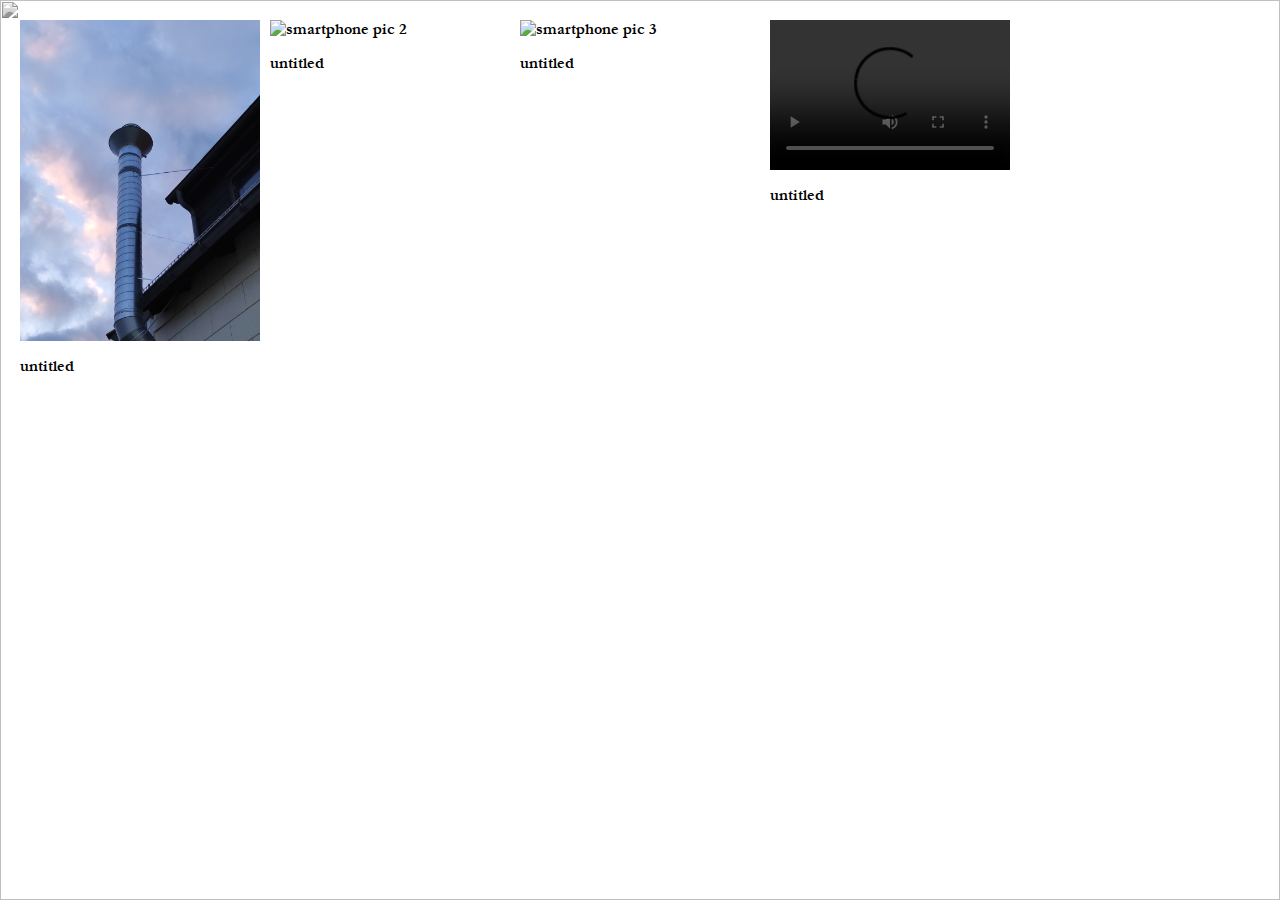
==== folders/untitled_1.html @ b6660e3a "added main structure and func" ====
<!DOCTYPE html>
<html lang="en">
  <head>
    <meta charset="UTF-8" />
    <meta name="viewport" content="width=device-width, initial-scale=1.0" />
    <title>Smartphone Pics Grid</title>
    <link rel="stylesheet" href="untitled_styles.css" />
    <script src="untitled_script.js"></script>
  </head>
  <body>
    <img id="bg" src="../assets/photos/background.png" />
    <div class="grid-container">
      <div class="grid-item">
        <img
          src="../assets/photos/untitled 1/1707384865710.jpg"
          alt="Smartphone Pic 1"
        />
        <p class="filename" ondblclick="makeFileNameEditable(this)">untitled</p>
      </div>
      <div class="grid-item">
        <img
          src="../assets/photos/untitled 1/1707384865899.jpg"
          alt="Smartphone Pic 2"
        />
        <p class="filename" ondblclick="makeFileNameEditable(this)">untitled</p>
      </div>
      <div class="grid-item">
        <img
          src="../assets/photos/untitled 1/1707384865944.jpg"
          alt="Smartphone Pic 3"
        />
        <p class="filename" ondblclick="makeFileNameEditable(this)">untitled</p>
      </div>
      <div class="grid-item">
        <video autoplay controls>
          <source src="../assets/photos/untitled 1/VID_20231220_205647.mp4" />
        </video>
        <p class="filename" ondblclick="makeFileNameEditable(this)">untitled</p>
      </div>
      <!-- Add more grid items with smartphone pics as needed -->
    </div>
  </body>
</html>
---- folders/untitled_styles.css ----
@font-face {
    font-family: "Garamond";
    src:
      url("../assets/font/GARABD.TTF");
    font-weight: regular;
  }

body {
    font-family: "Garamond";
    margin: 0;
    padding: 0;
    overflow: hidden;
    text-transform: lowercase;
}

#bg {
    position: absolute;
    width: 100%;
    height: 100%;
    object-fit: cover;
    z-index: -1;
    filter: grayscale(1);
  }

.grid-container {
    display: grid;
    grid-template-columns: repeat(auto-fill, minmax(200px, 1fr));
    gap: 10px;
    padding: 20px;
  }
  
  .grid-item {
    overflow: hidden;
  }
  
  .grid-item img {
    width: 100%;
    height: auto;
    display: block;
    transition: transform 0.3s ease;
  }

  .grid-item video {
    width: 100%;
    height: auto;
    display: block;
    transition: transform 0.3s ease;
  }
  
  .grid-item img:hover {
  }

  #filename {
    margin-top: 5px;
    font-size: 16px;
  }

  #filename:hover {
    cursor: text;
  }
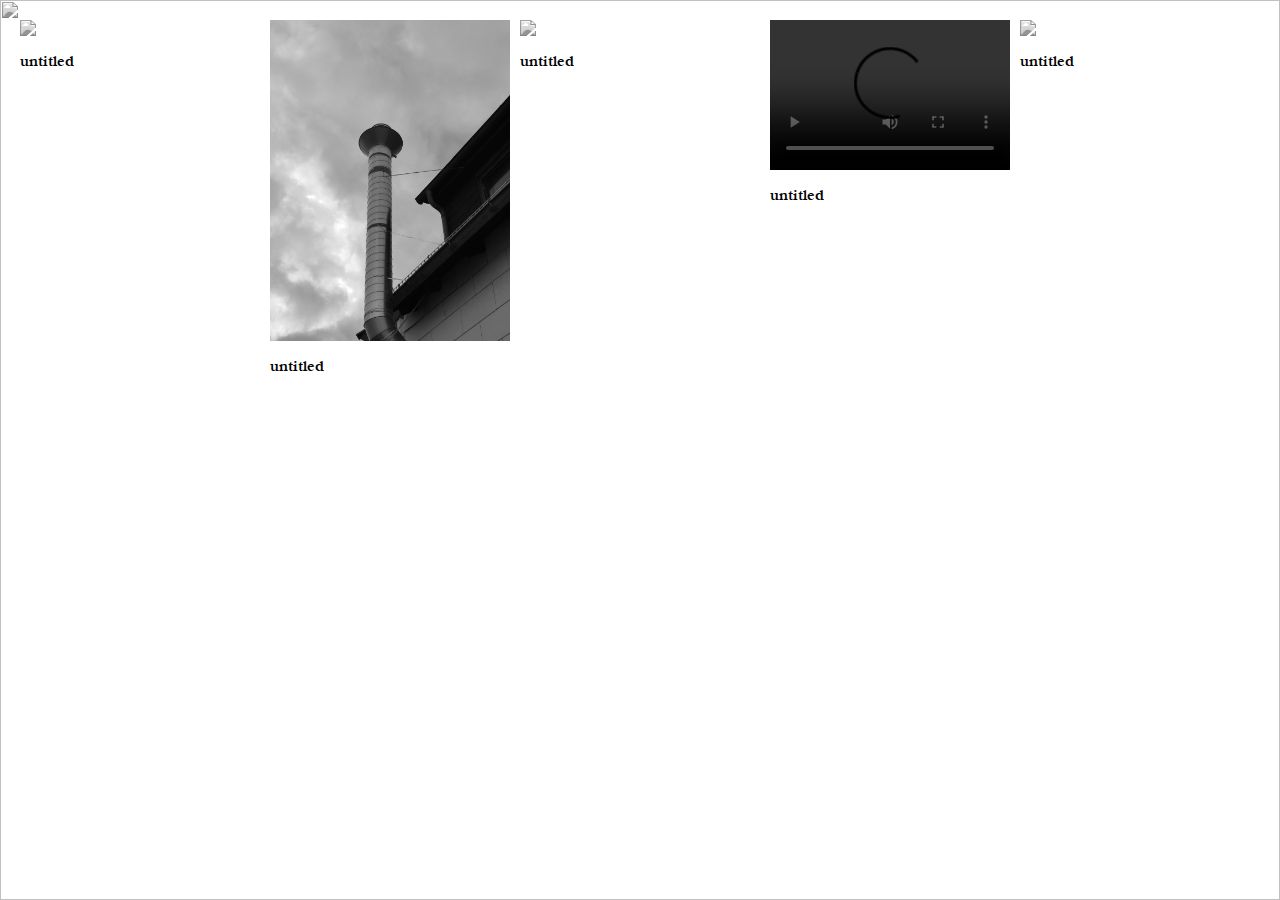
==== commit 36ac39d2: "adjustment" ====
--- a/folders/untitled_1.html
+++ b/folders/untitled_1.html
@@ -3,7 +3,11 @@
   <head>
     <meta charset="UTF-8" />
     <meta name="viewport" content="width=device-width, initial-scale=1.0" />
-    <title>Smartphone Pics Grid</title>
+    <title>
+      <!DOCTYPE html> <html lang="en"> <head> <meta charset="UTF-8" /> <meta
+      name="viewport" content="width=device-width, initial-scale=1.0" />
+      <title>untitled
+    </title>
     <link rel="stylesheet" href="untitled_styles.css" />
     <script src="untitled_script.js"></script>
   </head>
@@ -11,30 +15,25 @@
     <img id="bg" src="../assets/photos/background.png" />
     <div class="grid-container">
       <div class="grid-item">
-        <img
-          src="../assets/photos/untitled 1/1707384865710.jpg"
-          alt="Smartphone Pic 1"
-        />
+        <img src="../assets/photos/untitled 1/untitled_1_1.jpg" />
         <p class="filename" ondblclick="makeFileNameEditable(this)">untitled</p>
       </div>
       <div class="grid-item">
-        <img
-          src="../assets/photos/untitled 1/1707384865899.jpg"
-          alt="Smartphone Pic 2"
-        />
+        <img src="../assets/photos/untitled 1/untitled_1_2.jpg" />
         <p class="filename" ondblclick="makeFileNameEditable(this)">untitled</p>
       </div>
       <div class="grid-item">
-        <img
-          src="../assets/photos/untitled 1/1707384865944.jpg"
-          alt="Smartphone Pic 3"
-        />
+        <img src="../assets/photos/untitled 1/untitled_1_3.jpg" />
         <p class="filename" ondblclick="makeFileNameEditable(this)">untitled</p>
       </div>
       <div class="grid-item">
-        <video autoplay controls>
-          <source src="../assets/photos/untitled 1/VID_20231220_205647.mp4" />
+        <video controls>
+          <source src="../assets/photos/untitled 1/untitled_1_5.mp4" />
         </video>
+        <p class="filename" ondblclick="makeFileNameEditable(this)">untitled</p>
+      </div>
+      <div class="grid-item">
+        <img src="../assets/photos/untitled 1/untitled_1_4.jpg" />
         <p class="filename" ondblclick="makeFileNameEditable(this)">untitled</p>
       </div>
       <!-- Add more grid items with smartphone pics as needed -->
--- a/folders/untitled_styles.css
+++ b/folders/untitled_styles.css
@@ -38,6 +38,7 @@
     height: auto;
     display: block;
     transition: transform 0.3s ease;
+    filter: grayscale(1.0);
   }
 
   .grid-item video {
@@ -45,6 +46,7 @@
     height: auto;
     display: block;
     transition: transform 0.3s ease;
+    filter: grayscale(1.0);
   }
   
   .grid-item img:hover {
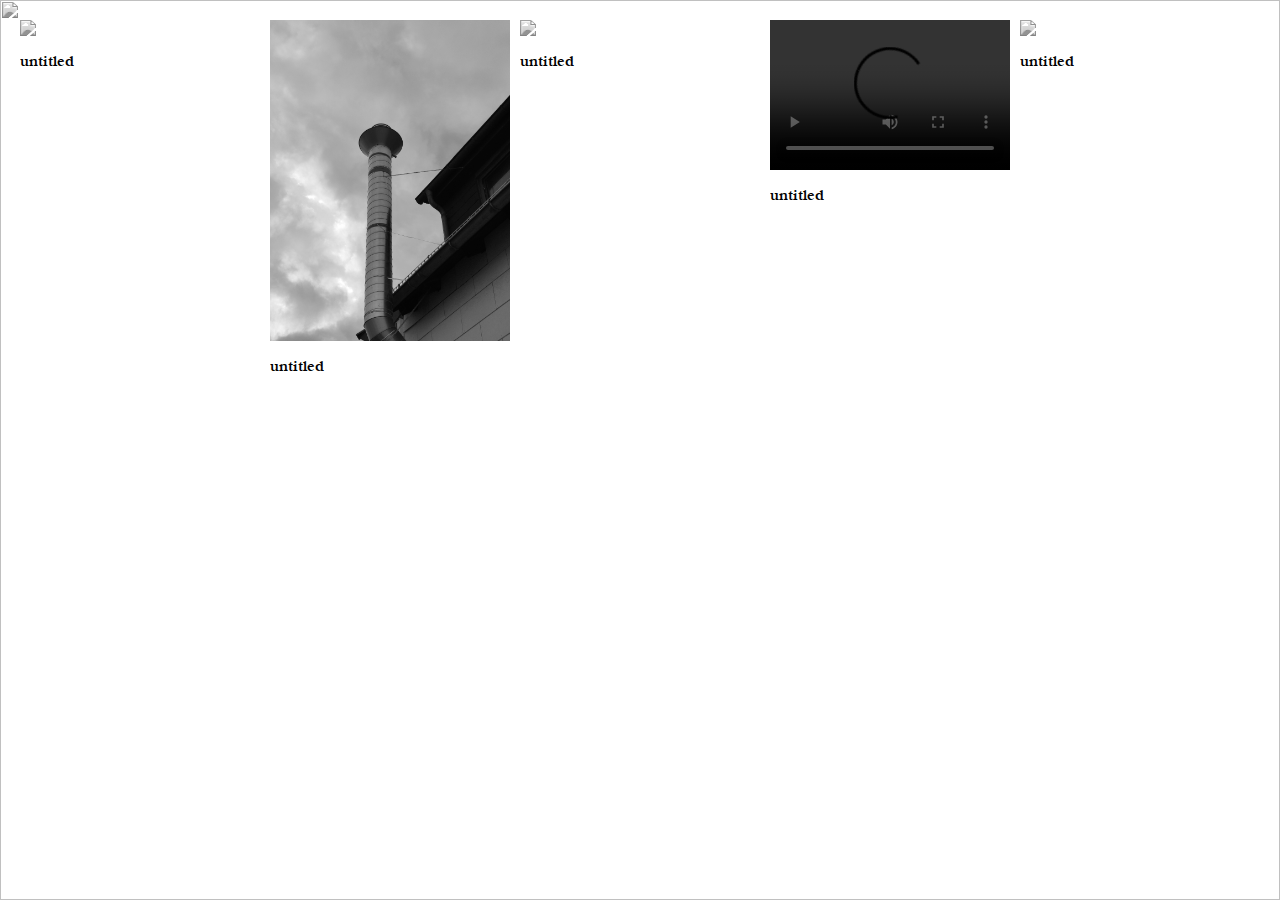
==== commit 2f4782ed: "adjustments" ====
--- a/folders/untitled_1.html
+++ b/folders/untitled_1.html
@@ -3,40 +3,53 @@
   <head>
     <meta charset="UTF-8" />
     <meta name="viewport" content="width=device-width, initial-scale=1.0" />
-    <title>
-      <!DOCTYPE html> <html lang="en"> <head> <meta charset="UTF-8" /> <meta
-      name="viewport" content="width=device-width, initial-scale=1.0" />
-      <title>untitled
-    </title>
-    <link rel="stylesheet" href="untitled_styles.css" />
-    <script src="untitled_script.js"></script>
+    <!DOCTYPE html>
+    <html lang="en">
+      <head>
+        <meta charset="UTF-8" />
+        <meta name="viewport" content="width=device-width, initial-scale=1.0" />
+        <title>untitled</title>
+        <link rel="stylesheet" href="untitled_styles.css" />
+      </head>
+      <body>
+        <img id="bg" src="../assets/photos/background.png" />
+        <div class="grid-container">
+          <div class="grid-item">
+            <img src="../assets/photos/untitled 1/untitled_1_1.jpg" />
+            <p class="filename" onclick="makeFileNameEditable(this)">
+              untitled
+            </p>
+          </div>
+          <div class="grid-item">
+            <img src="../assets/photos/untitled 1/untitled_1_2.jpg" />
+            <p class="filename" onclick="makeFileNameEditable(this)">
+              untitled
+            </p>
+          </div>
+          <div class="grid-item">
+            <img src="../assets/photos/untitled 1/untitled_1_3.jpg" />
+            <p class="filename" onclick="makeFileNameEditable(this)">
+              untitled
+            </p>
+          </div>
+          <div class="grid-item">
+            <video controls>
+              <source src="../assets/photos/untitled 1/untitled_1_5.mp4" />
+            </video>
+            <p class="filename" onclick="makeFileNameEditable(this)">
+              untitled
+            </p>
+          </div>
+          <div class="grid-item">
+            <img src="../assets/photos/untitled 1/untitled_1_4.jpg" />
+            <p class="filename" ondblclick="makeFileNameEditable(this)">
+              untitled
+            </p>
+          </div>
+          <!-- Add more grid items with smartphone pics as needed -->
+        </div>
+        <script src="untitled_script.js"></script>
+      </body>
+    </html>
   </head>
-  <body>
-    <img id="bg" src="../assets/photos/background.png" />
-    <div class="grid-container">
-      <div class="grid-item">
-        <img src="../assets/photos/untitled 1/untitled_1_1.jpg" />
-        <p class="filename" ondblclick="makeFileNameEditable(this)">untitled</p>
-      </div>
-      <div class="grid-item">
-        <img src="../assets/photos/untitled 1/untitled_1_2.jpg" />
-        <p class="filename" ondblclick="makeFileNameEditable(this)">untitled</p>
-      </div>
-      <div class="grid-item">
-        <img src="../assets/photos/untitled 1/untitled_1_3.jpg" />
-        <p class="filename" ondblclick="makeFileNameEditable(this)">untitled</p>
-      </div>
-      <div class="grid-item">
-        <video controls>
-          <source src="../assets/photos/untitled 1/untitled_1_5.mp4" />
-        </video>
-        <p class="filename" ondblclick="makeFileNameEditable(this)">untitled</p>
-      </div>
-      <div class="grid-item">
-        <img src="../assets/photos/untitled 1/untitled_1_4.jpg" />
-        <p class="filename" ondblclick="makeFileNameEditable(this)">untitled</p>
-      </div>
-      <!-- Add more grid items with smartphone pics as needed -->
-    </div>
-  </body>
 </html>
--- a/folders/untitled_styles.css
+++ b/folders/untitled_styles.css
@@ -11,6 +11,7 @@
     padding: 0;
     overflow: hidden;
     text-transform: lowercase;
+    cursor: url("../assets/default_cursor.png"), auto;
 }
 
 #bg {
@@ -50,6 +51,7 @@
   }
   
   .grid-item img:hover {
+    cursor: url("../assets/select_cursor.png"), auto;
   }
 
   #filename {
@@ -59,4 +61,4 @@
 
   #filename:hover {
     cursor: text;
-  }+  }
